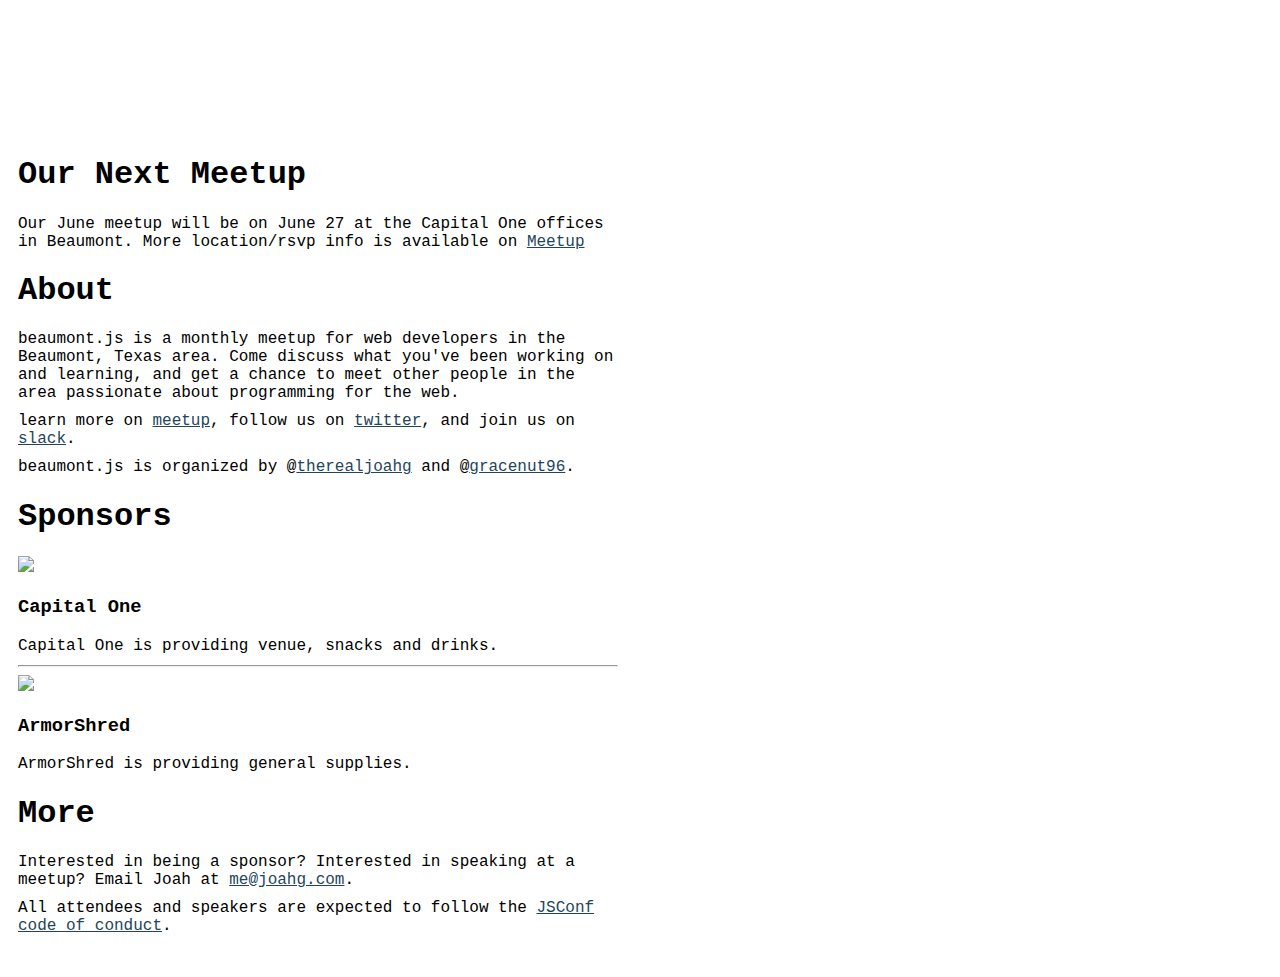
==== index.html @ 4a250fb3 "Update index.html" ====
<!doctype html>
<html>
  <head>
    <title>beaumont.js</title>
    <link rel="stylesheet" href="/css/fonts.css">
    <link rel="stylesheet" href="/css/style.css">
  </head>
  <body>
    <header>
      <a href="http://www.beaumontjs.org">
        <svg xmlns="http://www.w3.org/2000/svg" x="0px" y="0px" viewBox="0 0 407.6 75.9"><path fill="#FFFFFF" d="M11.2,19.2c2.9-4.7,7.1-7,12.6-7c11.8,0.4,17.7,8.3,17.7,23.7c0,15.1-6.9,22.7-20.7,22.9
        C7,58.9,0,52.2,0,38.6V0h5.6c3.7,0,5.5,2,5.5,5.7V19.2z M13.3,36c-0.1,9,2.9,13.5,9.3,13.5c6.4,0,9.6-4.5,9.6-13.5
        c-0.3-8.6-3.4-12.8-9.4-12.8S13.6,27.4,13.3,36z"></path><path fill="#FFFFFF" d="M64.4,59.2c-13.4-0.4-20.2-8.2-20.2-23.4c0-15.1,6.8-22.7,20.3-22.8c14.1,0,20.7,8.7,19.9,26H55.7
        c0.4,6.8,3.4,10.2,8.8,10.2c2.6,0,5-1.1,7.2-3.2c1-1.1,2.3-1.6,3.8-1.6h8.2C81.3,54,75.3,59.2,64.4,59.2z M55.9,31.1h16.7
        c-0.7-5.9-3.4-8.9-8.2-8.9C59.6,22.2,56.7,25.2,55.9,31.1z"></path><path fill="#FFFFFF" d="M99.1,25.3H88c1.3-8.2,7.1-12.3,17.4-12.3c12.3,0,18.5,4,18.7,12.3v15.1c0,12.3-7.4,17.7-19.4,18.6
        C94,59.8,86.6,54.9,86.6,45.1c0.3-10.7,8-13.5,19.2-14.6c4.8-0.6,7.2-2,7.2-4.5c-0.3-2.5-2.6-3.8-7.2-3.8
        C101.9,22.2,99.7,23.2,99.1,25.3z M113.3,40.9v-4.1c-2.6,1.1-5.6,2-8.9,2.7c-4.5,0.8-6.7,2.9-6.7,6.2c0.3,3.5,2.1,5.2,5.6,5.2
        C109.5,50.9,113.3,47.2,113.3,40.9z"></path><path fill="#FFFFFF" d="M164.9,41.4c0,7.6-1.9,12.7-5.9,15.1c-3.9,2.3-8.3,3.4-13.1,3.4c-4.6,0-8.7-1.3-12.6-3.8
        c-3.9-2.4-5.8-7.3-5.8-14.8V14.7h11.2v29c0,5,2.5,7.4,7.6,7.4s7.6-2.4,7.6-7.4V20.3c-0.1-3.7,1.7-5.5,5.4-5.5h5.7V41.4z"></path><path fill="#FFFFFF" d="M179.6,28.8v28.4h-11.3V31c0-12.7,6.4-19,19.1-19c5.7,0,10.1,1.3,13.3,3.8c3.2-2.4,7.6-3.6,13.3-3.6
        c12.7,0,19,6.3,18.9,19v26.1h-5.8c-3.7-0.3-5.5-2-5.5-5.5V28.9c-0.3-4.6-2.8-6.9-7.7-6.9s-7.5,2.3-7.6,6.9v28.2h-11.3V28.8
        c-0.3-4.6-2.8-6.9-7.7-6.9S179.6,24.2,179.6,28.8z"></path><path fill="#FFFFFF" d="M275.9,36.4c0,15.3-6.8,23-20.2,23c-13.4,0-20.2-7.7-20.2-23c0-15.5,6.7-23.1,20.2-23.1
        C269.1,13.3,275.9,21,275.9,36.4z M246.8,36.4c0.1,8.7,3,13,8.7,13s8.6-4.5,8.7-13.4c0-8.7-2.9-12.9-8.6-12.9
        C249.7,23.1,246.8,27.6,246.8,36.4z"></path><path fill="#FFFFFF" d="M311.3,58.2c-3.7-0.3-5.5-2-5.5-5.5V29.8c-0.3-4.6-2.8-6.9-7.7-6.9s-7.5,2.3-7.6,6.9v28.4h-11.3V32
        c0-12.7,6.4-19,19.1-19s18.9,6.3,18.8,19v26.1H311.3z"></path><path fill="#FFFFFF" d="M332.4,22.2h-1.2v24.6c0,1.8,1.1,2.9,3.3,2.9h3.4v8.5c-3.6,0.3-7.6,0.3-11.8-0.1c-4.2-0.4-6.2-3-6.1-8V1.5
        h5.8c2.9,0,5.4,2.7,5.4,5.6v7.1h6.7v2.4C338,19.8,335.5,22.2,332.4,22.2z"></path><path fill="#FFFFFF" d="M350.2,49.3v8.8h-9.5v-5.5c0-2.2,1.2-3.3,3.6-3.3H350.2z"></path><path fill="#FFFFFF" d="M349.9,75.9H348v-9.8h2.1c2,0,2.8-1.1,2.8-2.9V13.7h5.8c3.6,0,5.4,1.8,5.4,5.4v45.9
        C364.1,73.4,358.8,75.9,349.9,75.9z M358.7,1c3.7,0,5.5,1.8,5.4,5.5v3.3h-11.2V1H358.7z"></path><path fill="#FFFFFF" d="M388.9,50.1c4.7,0,7.1-1.3,7.1-4.2c0-2.3-3.9-4.1-11.5-5.5c-9.8-1.8-14.9-6.1-15-13.1
        c0-9.6,7.6-14.1,17.7-14.3c5.7,0,10.2,1.3,13.6,3.8c3.3,2.6,5,6.2,5.3,10.8h-7.1c-2.6-0.1-4.3-1-5-2.8c-0.8-1.9-3-3-6.7-3
        c-4.4,0-6.6,1.2-6.6,3.4s2.9,4,8.7,5.1c7.6,1.5,12.5,3.4,15,5.7c2.1,2.2,3.1,4.9,3.1,7.9c0,10.9-8.6,15-20.3,15
        c-6.2,0-10.9-1.3-13.9-3.9c-3.4-2.5-5-6.4-5-11.5h11.4C379.9,48.4,383.5,50.1,388.9,50.1z"></path></svg>
      </a>
    </header>
    <main>
      <h1>Our Next Meetup</h1>
      <p>Our June meetup will be on June 27 at the Capital One offices in Beaumont. More location/rsvp info is available on <a href="http://www.meetup.com/beaumontjs/events/231759139/">Meetup</a></p>
      <!--<h1>Our Last Meetup</h1>
      <p>The April meetup was held April 25 at 6pm at the Capital One Office in the Edison Plaza. See the wrap-up email here: <a href="https://gist.github.com/JoahG/7cde792a1a06bb20a45d20b6d12de185">email</a></p>
-->
      <h1>About</h1>
      <p>
        beaumont.js is a monthly meetup for web developers in the Beaumont, Texas area. Come discuss what you've been working on and learning, and get a chance to meet other people in the area passionate about programming for the web.
      </p>
      <p>
        learn more on <a href="http://www.meetup.com/beaumontjs/">meetup</a>, follow us on <a href="https://twitter.com/beaumont_js">twitter</a>, and join us on <a href="http://slack.bmtjs.org">slack</a>.
      </p>
      <p>
        beaumont.js is organized by @<a href="https://twitter.com/therealjoahg">therealjoahg</a> and @<a href="https://twitter.com/gracenut96/">gracenut96</a>.
      </p>
      <h1>Sponsors</h1>
      <article class="sponsor">
        <a href="https://www.capitalone.com/">
          <img src="/img/c1.png">
        </a>
        <h3>Capital One</h3>
        <p>Capital One is providing venue, snacks and drinks.</p>
      </article>
      <hr>
      <article class="sponsor">
        <a href="http://www.armorshred.com/">
          <img src="/img/armorshred.gif">
        </a>
        <h3>ArmorShred</h3>
        <p>ArmorShred is providing general supplies.</p>
      </article>
      <h1>More</h1>
      <p>
        Interested in being a sponsor? Interested in speaking at a meetup? Email Joah at <a href="mailto:me@joahg.com">me@joahg.com</a>.
      </p>
      <p>
      All attendees and speakers are expected to follow the <a href="http://jsconf.com/codeofconduct.html">JSConf code of conduct</a>.
      </p>
    </main>
    
    <!-- Facebook Pixel Code -->
<script>
!function(f,b,e,v,n,t,s){if(f.fbq)return;n=f.fbq=function(){n.callMethod?
n.callMethod.apply(n,arguments):n.queue.push(arguments)};if(!f._fbq)f._fbq=n;
n.push=n;n.loaded=!0;n.version='2.0';n.queue=[];t=b.createElement(e);t.async=!0;
t.src=v;s=b.getElementsByTagName(e)[0];s.parentNode.insertBefore(t,s)}(window,
document,'script','//connect.facebook.net/en_US/fbevents.js');

fbq('init', '998604583533203');
fbq('track', "PageView");</script>
<noscript><img height="1" width="1" style="display:none"
src="https://www.facebook.com/tr?id=998604583533203&ev=PageView&noscript=1"
/></noscript>
<!-- End Facebook Pixel Code -->

<script>
  (function(i,s,o,g,r,a,m){i['GoogleAnalyticsObject']=r;i[r]=i[r]||function(){
  (i[r].q=i[r].q||[]).push(arguments)},i[r].l=1*new Date();a=s.createElement(o),
  m=s.getElementsByTagName(o)[0];a.async=1;a.src=g;m.parentNode.insertBefore(a,m)
  })(window,document,'script','//www.google-analytics.com/analytics.js','ga');

  ga('create', 'UA-45765973-14', 'auto');
  ga('send', 'pageview');

</script>
  </body>
</html>
---- css/style.css ----
body {
  width: 600px;
  font-family: 'Monaco', monospace;
  padding: 10px;
}

p {
  margin: 10px 0;
}

a {
  color: #22455C;
}
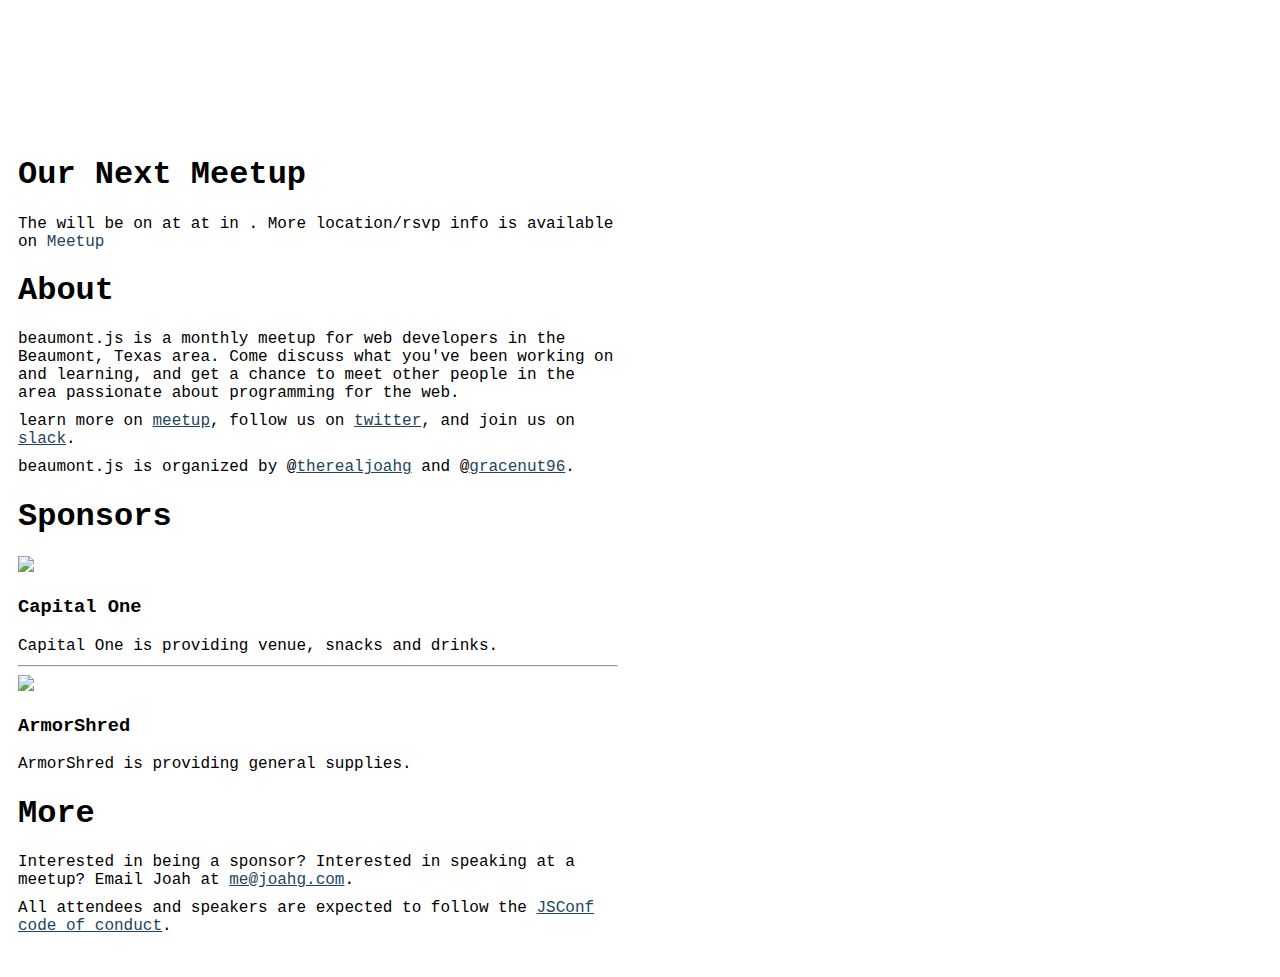
==== commit c30a490f: "hook into meetup api for latest events" ====
--- a/index.html
+++ b/index.html
@@ -31,10 +31,11 @@
     </header>
     <main>
       <h1>Our Next Meetup</h1>
-      <p>Our June meetup will be on June 27 at the Capital One offices in Beaumont. More location/rsvp info is available on <a href="http://www.meetup.com/beaumontjs/events/231759139/">Meetup</a></p>
-      <!--<h1>Our Last Meetup</h1>
-      <p>The April meetup was held April 25 at 6pm at the Capital One Office in the Edison Plaza. See the wrap-up email here: <a href="https://gist.github.com/JoahG/7cde792a1a06bb20a45d20b6d12de185">email</a></p>
--->
+      <p class="next-meetup inactive">The <span class="meetup-title"></span> will be on <span class="meetup-day"></span> at <span class="meetup-time"></span> at <a class="meetup-venue"></a> in <span class="meetup-city"></span>. More location/rsvp info is available on <a class="meetup-link">Meetup</a></p>
+
+      <!-- <h1>Our Last Meetup</h1>
+      <p class="prev-meetup inactive">The <span class="meetup-title"></span> was on <span class="meetup-day"></span> at <span class="meetup-time"></span> at <a class="meetup-venue"></a> in <span class="meetup-city"></span>. See the wrap-up email here: <a href="https://gist.github.com/JoahG/7cde792a1a06bb20a45d20b6d12de185">email</a></p> -->
+
       <h1>About</h1>
       <p>
         beaumont.js is a monthly meetup for web developers in the Beaumont, Texas area. Come discuss what you've been working on and learning, and get a chance to meet other people in the area passionate about programming for the web.
@@ -71,29 +72,32 @@
     </main>
     
     <!-- Facebook Pixel Code -->
-<script>
-!function(f,b,e,v,n,t,s){if(f.fbq)return;n=f.fbq=function(){n.callMethod?
-n.callMethod.apply(n,arguments):n.queue.push(arguments)};if(!f._fbq)f._fbq=n;
-n.push=n;n.loaded=!0;n.version='2.0';n.queue=[];t=b.createElement(e);t.async=!0;
-t.src=v;s=b.getElementsByTagName(e)[0];s.parentNode.insertBefore(t,s)}(window,
-document,'script','//connect.facebook.net/en_US/fbevents.js');
+    <script>
+    !function(f,b,e,v,n,t,s){if(f.fbq)return;n=f.fbq=function(){n.callMethod?
+    n.callMethod.apply(n,arguments):n.queue.push(arguments)};if(!f._fbq)f._fbq=n;
+    n.push=n;n.loaded=!0;n.version='2.0';n.queue=[];t=b.createElement(e);t.async=!0;
+    t.src=v;s=b.getElementsByTagName(e)[0];s.parentNode.insertBefore(t,s)}(window,
+    document,'script','//connect.facebook.net/en_US/fbevents.js');
 
-fbq('init', '998604583533203');
-fbq('track', "PageView");</script>
-<noscript><img height="1" width="1" style="display:none"
-src="https://www.facebook.com/tr?id=998604583533203&ev=PageView&noscript=1"
-/></noscript>
-<!-- End Facebook Pixel Code -->
+    fbq('init', '998604583533203');
+    fbq('track', "PageView");</script>
+    <noscript><img height="1" width="1" style="display:none"
+    src="https://www.facebook.com/tr?id=998604583533203&ev=PageView&noscript=1"
+    /></noscript>
+    <!-- End Facebook Pixel Code -->
 
-<script>
-  (function(i,s,o,g,r,a,m){i['GoogleAnalyticsObject']=r;i[r]=i[r]||function(){
-  (i[r].q=i[r].q||[]).push(arguments)},i[r].l=1*new Date();a=s.createElement(o),
-  m=s.getElementsByTagName(o)[0];a.async=1;a.src=g;m.parentNode.insertBefore(a,m)
-  })(window,document,'script','//www.google-analytics.com/analytics.js','ga');
+    <script>
+      (function(i,s,o,g,r,a,m){i['GoogleAnalyticsObject']=r;i[r]=i[r]||function(){
+      (i[r].q=i[r].q||[]).push(arguments)},i[r].l=1*new Date();a=s.createElement(o),
+      m=s.getElementsByTagName(o)[0];a.async=1;a.src=g;m.parentNode.insertBefore(a,m)
+      })(window,document,'script','//www.google-analytics.com/analytics.js','ga');
 
-  ga('create', 'UA-45765973-14', 'auto');
-  ga('send', 'pageview');
+      ga('create', 'UA-45765973-14', 'auto');
+      ga('send', 'pageview');
 
-</script>
+    </script>
+
+    <script src="//code.jquery.com/jquery-1.10.2.min.js"></script>
+    <script src="/js/script.js"></script>
   </body>
 </html>
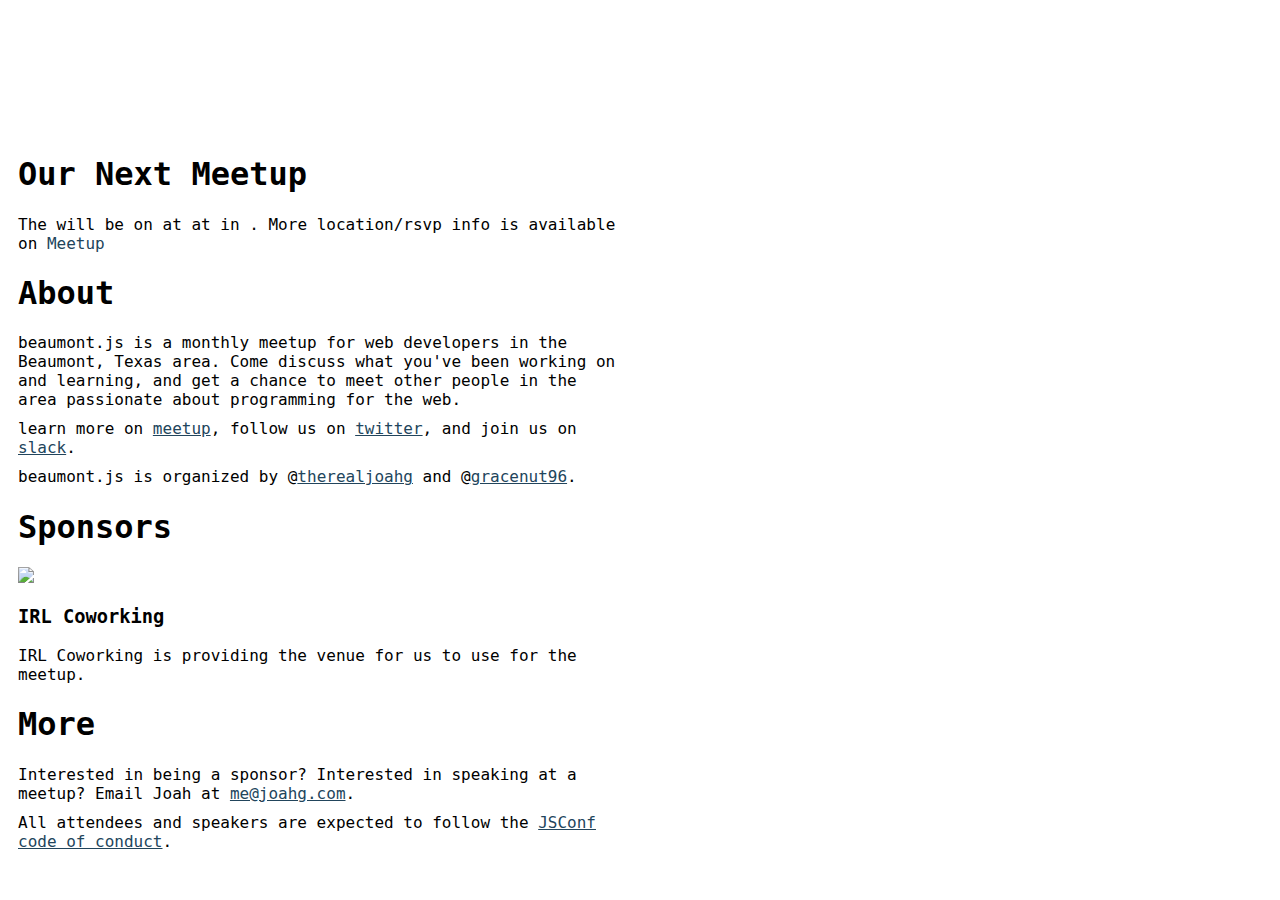
==== commit 89d65e74: "add irl info" ====
--- a/index.html
+++ b/index.html
@@ -31,7 +31,7 @@
     </header>
     <main>
       <h1>Our Next Meetup</h1>
-      <p class="next-meetup inactive">The <span class="meetup-title"></span> will be on <span class="meetup-day"></span> at <span class="meetup-time"></span> at <a class="meetup-venue"></a> in <span class="meetup-city"></span>. More location/rsvp info is available on <a class="meetup-link">Meetup</a></p>
+      <p class="next-meetup inactive">The <span class="meetup-title"></span> will be on <span class="meetup-day"></span> at <span class="meetup-time"></span> at <span class="meetup-venue"></span> in <span class="meetup-city"></span>. More location/rsvp info is available on <a class="meetup-link">Meetup</a></p>
 
       <!-- <h1>Our Last Meetup</h1>
       <p class="prev-meetup inactive">The <span class="meetup-title"></span> was on <span class="meetup-day"></span> at <span class="meetup-time"></span> at <a class="meetup-venue"></a> in <span class="meetup-city"></span>. See the wrap-up email here: <a href="https://gist.github.com/JoahG/7cde792a1a06bb20a45d20b6d12de185">email</a></p> -->
@@ -48,19 +48,11 @@
       </p>
       <h1>Sponsors</h1>
       <article class="sponsor">
-        <a href="https://www.capitalone.com/">
-          <img src="/img/c1.png">
+        <a href="http://irl.work/">
+          <img src="http://irl.work/img/logo-neon.png">
         </a>
-        <h3>Capital One</h3>
-        <p>Capital One is providing venue, snacks and drinks.</p>
-      </article>
-      <hr>
-      <article class="sponsor">
-        <a href="http://www.armorshred.com/">
-          <img src="/img/armorshred.gif">
-        </a>
-        <h3>ArmorShred</h3>
-        <p>ArmorShred is providing general supplies.</p>
+        <h3>IRL Coworking</h3>
+        <p>IRL Coworking is providing the venue for us to use for the meetup.</p>
       </article>
       <h1>More</h1>
       <p>
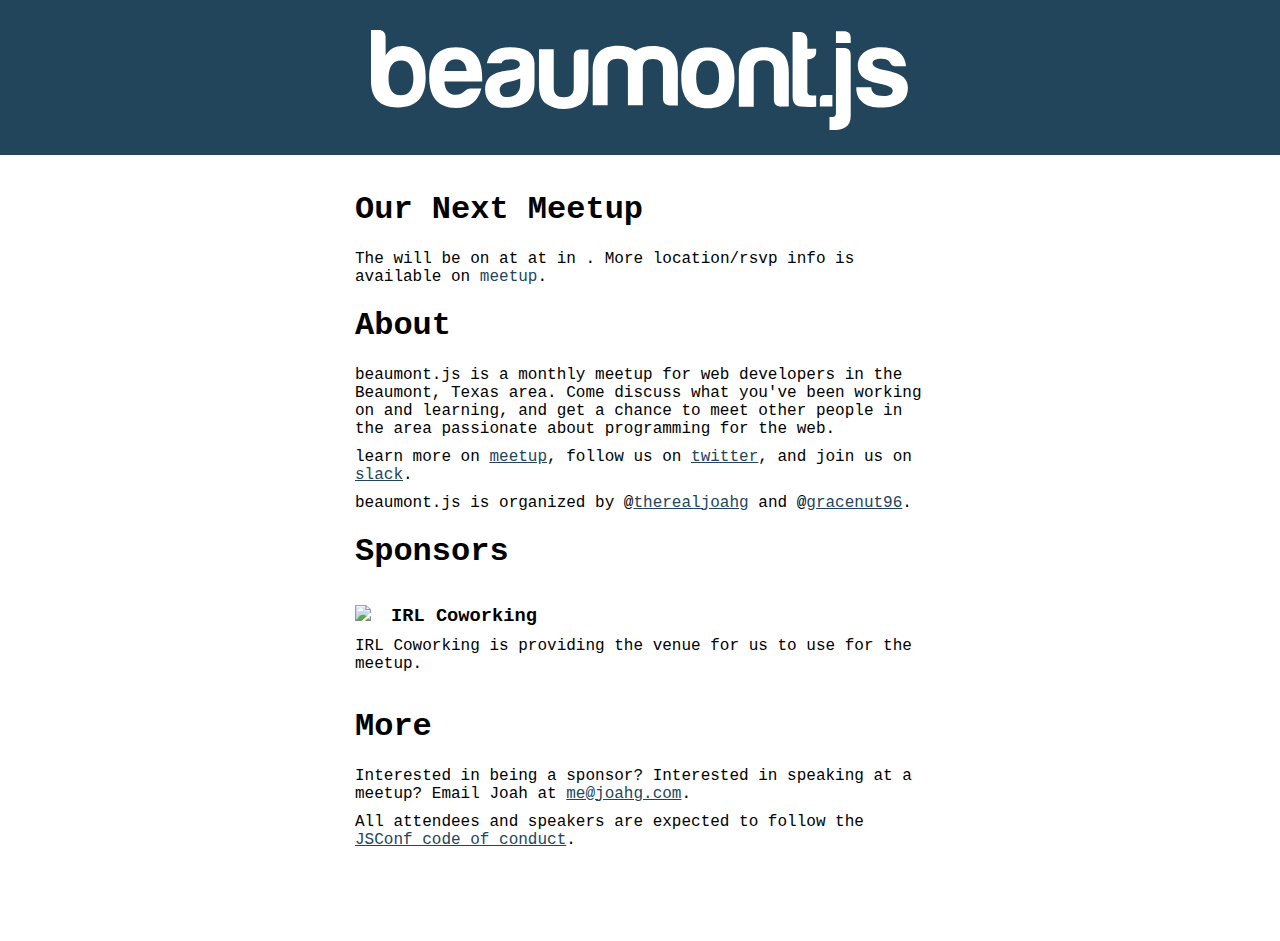
==== commit e7816333: "change script, make all outbound links target=_blank" ====
--- a/index.html
+++ b/index.html
@@ -31,24 +31,21 @@
     </header>
     <main>
       <h1>Our Next Meetup</h1>
-      <p class="next-meetup inactive">The <span class="meetup-title"></span> will be on <span class="meetup-day"></span> at <span class="meetup-time"></span> at <span class="meetup-venue"></span> in <span class="meetup-city"></span>. More location/rsvp info is available on <a class="meetup-link">Meetup</a></p>
-
-      <!-- <h1>Our Last Meetup</h1>
-      <p class="prev-meetup inactive">The <span class="meetup-title"></span> was on <span class="meetup-day"></span> at <span class="meetup-time"></span> at <a class="meetup-venue"></a> in <span class="meetup-city"></span>. See the wrap-up email here: <a href="https://gist.github.com/JoahG/7cde792a1a06bb20a45d20b6d12de185">email</a></p> -->
+      <p class="next-meetup">The <span class="meetup-title"></span> will be on <span class="meetup-day"></span> at <span class="meetup-time"></span> at <a class="meetup-venue"></a> in <span class="meetup-city"></span>. More location/rsvp info is available on <a target="_blank" class="meetup-link">meetup</a>.</p>
 
       <h1>About</h1>
       <p>
         beaumont.js is a monthly meetup for web developers in the Beaumont, Texas area. Come discuss what you've been working on and learning, and get a chance to meet other people in the area passionate about programming for the web.
       </p>
       <p>
-        learn more on <a href="http://www.meetup.com/beaumontjs/">meetup</a>, follow us on <a href="https://twitter.com/beaumont_js">twitter</a>, and join us on <a href="http://slack.bmtjs.org">slack</a>.
+        learn more on <a target="_blank" href="http://www.meetup.com/beaumontjs/">meetup</a>, follow us on <a target="_blank" href="https://twitter.com/beaumont_js">twitter</a>, and join us on <a target="_blank" href="http://slack.bmtjs.org">slack</a>.
       </p>
       <p>
-        beaumont.js is organized by @<a href="https://twitter.com/therealjoahg">therealjoahg</a> and @<a href="https://twitter.com/gracenut96/">gracenut96</a>.
+        beaumont.js is organized by @<a target="_blank" href="https://twitter.com/therealjoahg">therealjoahg</a> and @<a target="_blank" href="https://twitter.com/gracenut96/">gracenut96</a>.
       </p>
       <h1>Sponsors</h1>
       <article class="sponsor">
-        <a href="http://irl.work/">
+        <a target="_blank" href="http://irl.work/">
           <img src="http://irl.work/img/logo-neon.png">
         </a>
         <h3>IRL Coworking</h3>
@@ -59,7 +56,7 @@
         Interested in being a sponsor? Interested in speaking at a meetup? Email Joah at <a href="mailto:me@joahg.com">me@joahg.com</a>.
       </p>
       <p>
-      All attendees and speakers are expected to follow the <a href="http://jsconf.com/codeofconduct.html">JSConf code of conduct</a>.
+      All attendees and speakers are expected to follow the <a target="_blank" href="http://jsconf.com/codeofconduct.html">JSConf code of conduct</a>.
       </p>
     </main>
     
--- a/css/style.css
+++ b/css/style.css
@@ -1,7 +1,29 @@
+* {
+  box-sizing: border-box;
+}
+
 body {
-  width: 600px;
-  font-family: 'Monaco', monospace;
-  padding: 10px;
+  font-family: 'Hack', 'Monaco', monospace;
+  margin: 0;
+  padding-bottom: 50px;
+}
+
+header {
+  background: #23455B;
+  padding: 30px 15px 20px;
+  text-align: center;
+}
+
+header svg {
+  display: inline-block;
+  max-height: 100px;
+}
+
+main {
+  max-width: 600px;
+  width: 100%;
+  margin: auto;
+  padding: 15px;
 }
 
 p {
@@ -10,4 +32,34 @@
 
 a {
   color: #22455C;
-}+}
+
+hr {
+    border-top: 1px solid #333;
+    border-bottom: 0;
+    margin: 20px 0;
+}
+
+.tweet-wrapper > iframe {
+    margin: auto;
+}
+
+.sponsor {
+  margin: 35px 0;
+}
+
+.sponsor > h3 {
+    margin: 10px 0;
+}
+
+.sponsor > p {
+    margin: 0;
+}
+
+.sponsor img {
+    max-width:  200px;
+    float: left;
+    margin-right: 20px;
+    margin-bottom: 15px;
+    max-height: 74px;
+}
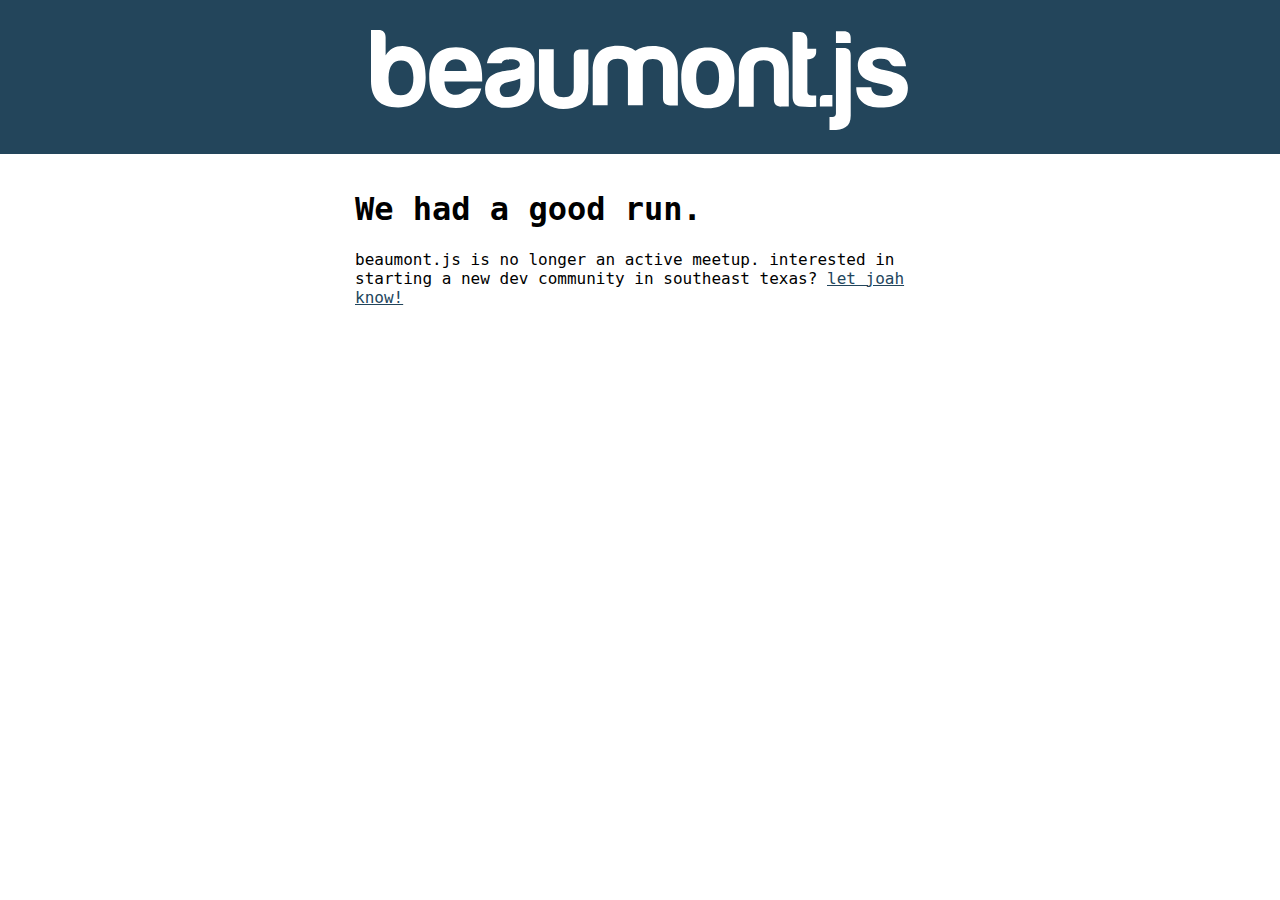
==== commit 3ac8bea7: "add goodbye message" ====
--- a/index.html
+++ b/index.html
@@ -4,6 +4,7 @@
     <title>beaumont.js</title>
     <link rel="stylesheet" href="/css/fonts.css">
     <link rel="stylesheet" href="/css/style.css">
+    <meta name="viewport" content="width=device-width, initial-scale=1.0">
   </head>
   <body>
     <header>
@@ -30,63 +31,8 @@
       </a>
     </header>
     <main>
-      <h1>Our Next Meetup</h1>
-      <p class="next-meetup">The <span class="meetup-title"></span> will be on <span class="meetup-day"></span> at <span class="meetup-time"></span> at <a class="meetup-venue"></a> in <span class="meetup-city"></span>. More location/rsvp info is available on <a target="_blank" class="meetup-link">meetup</a>.</p>
-
-      <h1>About</h1>
-      <p>
-        beaumont.js is a monthly meetup for web developers in the Beaumont, Texas area. Come discuss what you've been working on and learning, and get a chance to meet other people in the area passionate about programming for the web.
-      </p>
-      <p>
-        learn more on <a target="_blank" href="http://www.meetup.com/beaumontjs/">meetup</a>, follow us on <a target="_blank" href="https://twitter.com/beaumont_js">twitter</a>, and join us on <a target="_blank" href="http://slack.bmtjs.org">slack</a>.
-      </p>
-      <p>
-        beaumont.js is organized by @<a target="_blank" href="https://twitter.com/therealjoahg">therealjoahg</a> and @<a target="_blank" href="https://twitter.com/gracenut96/">gracenut96</a>.
-      </p>
-      <h1>Sponsors</h1>
-      <article class="sponsor">
-        <a target="_blank" href="http://irl.work/">
-          <img src="http://irl.work/img/logo-neon.png">
-        </a>
-        <h3>IRL Coworking</h3>
-        <p>IRL Coworking is providing the venue for us to use for the meetup.</p>
-      </article>
-      <h1>More</h1>
-      <p>
-        Interested in being a sponsor? Interested in speaking at a meetup? Email Joah at <a href="mailto:me@joahg.com">me@joahg.com</a>.
-      </p>
-      <p>
-      All attendees and speakers are expected to follow the <a target="_blank" href="http://jsconf.com/codeofconduct.html">JSConf code of conduct</a>.
-      </p>
+      <h1>We had a good run.</h1>
+      <p>beaumont.js is no longer an active meetup. interested in starting a new dev community in southeast texas? <a href="mailto:me@joahg.com">let joah know!</a></p>
     </main>
-    
-    <!-- Facebook Pixel Code -->
-    <script>
-    !function(f,b,e,v,n,t,s){if(f.fbq)return;n=f.fbq=function(){n.callMethod?
-    n.callMethod.apply(n,arguments):n.queue.push(arguments)};if(!f._fbq)f._fbq=n;
-    n.push=n;n.loaded=!0;n.version='2.0';n.queue=[];t=b.createElement(e);t.async=!0;
-    t.src=v;s=b.getElementsByTagName(e)[0];s.parentNode.insertBefore(t,s)}(window,
-    document,'script','//connect.facebook.net/en_US/fbevents.js');
-
-    fbq('init', '998604583533203');
-    fbq('track', "PageView");</script>
-    <noscript><img height="1" width="1" style="display:none"
-    src="https://www.facebook.com/tr?id=998604583533203&ev=PageView&noscript=1"
-    /></noscript>
-    <!-- End Facebook Pixel Code -->
-
-    <script>
-      (function(i,s,o,g,r,a,m){i['GoogleAnalyticsObject']=r;i[r]=i[r]||function(){
-      (i[r].q=i[r].q||[]).push(arguments)},i[r].l=1*new Date();a=s.createElement(o),
-      m=s.getElementsByTagName(o)[0];a.async=1;a.src=g;m.parentNode.insertBefore(a,m)
-      })(window,document,'script','//www.google-analytics.com/analytics.js','ga');
-
-      ga('create', 'UA-45765973-14', 'auto');
-      ga('send', 'pageview');
-
-    </script>
-
-    <script src="//code.jquery.com/jquery-1.10.2.min.js"></script>
-    <script src="/js/script.js"></script>
   </body>
 </html>
